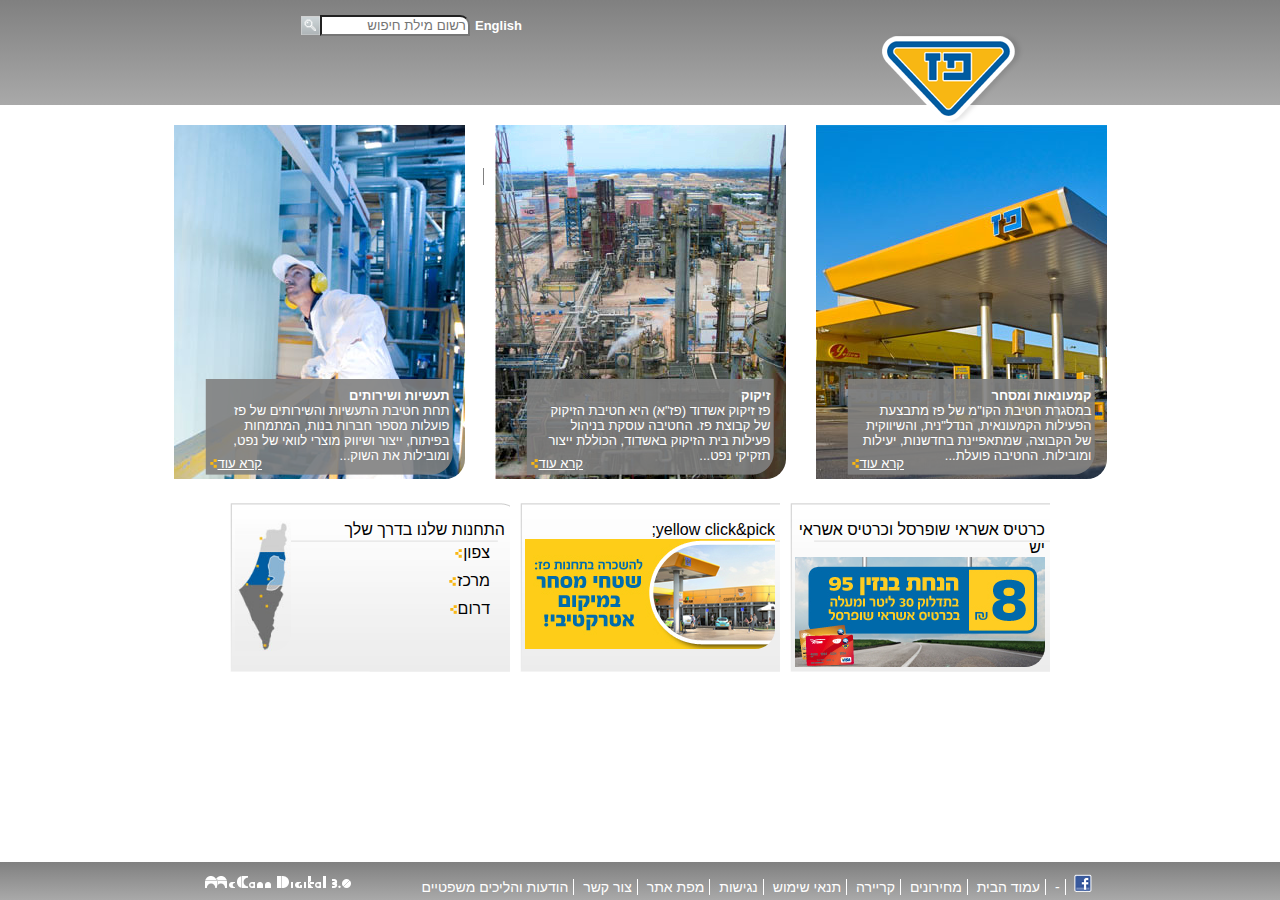
==== index.html @ 0b177f21 "first commit" ====
<!DOCTYPE html>
<html lang="en">
<head>
    <meta charset="UTF-8">
    <meta http-equiv="X-UA-Compatible" content="IE=edge">
    <meta name="viewport" content="width=device-width, initial-scale=1.0">
    <title>Document</title>
    <link rel="stylesheet" href="style.css">
    <script src="script.js"></script>
</head>

<body>
    <header>
            <img src="images/paz_logo.png">
            <div class="searchbar">
                <a href="#">English</a><input type="search" placeholder="רשום מילת חיפוש"><img src="images/search_button.png">
            </div>

            <nav>
                <ul>
                    <li>
                        <a href="index.html"><img src="images/menu_home_blue.png"></a>
                    </li>
                    <li class="dropdown">
                        <a href="#">אודות</a>
                        <div class="dropdown-content">
                            <ul>
                                <li>
                                    <a href="#">אודות</a>
                                </li>
                                <li>
                                    <a href="#">היסטוריה</a>
                                </li>
                                <li>
                                    <a href="#">חזון וערכים</a>
                                </li>
                                <li>
                                    <a href="#">מבנה הקבוצה</a>
                                </li>
                                <li>
                                    <a href="#">חברי דריקטוריון</a>
                                </li>
                                <li>
                                    <a href="#">הנהלת הקבוצה</a>
                                </li>
                                <li>
                                    <a href="#">פרסים והוקרה</a>
                                </li>
                            </ul>
                        </div>
                    </li>
                    <li class="dropdown">
                        <a href="#">חטיבות</a>
                        <div class="dropdown-content">
                            <ul>
                                <li>
                                    <a href="#">חטיבות</a>
                                </li>
                                <li>
                                    <a href="#">קמעונאות ומסחר</a>
                                </li>
                                <li>
                                    <a href="#">תעשיות ושירותים</a>
                                </li>
                                <li>
                                    <a href="#">זיקוק</a>
                                </li>
                            </ul>
                        </div>
                    </li>
                    <li class="dropdown">
                        <a href="#">אחריות תאגידית</a>
                        <div class="dropdown-content">
                            <ul>
                                <li>
                                    <a href="#">אחריות תאגידית</a>
                                </li>
                                <li>
                                    <a href="#">הקוד האתי</a>
                                </li>
                                <li>
                                    <a href="#">מעורבות חברתית</a>
                                </li>
                                <li>
                                    <a href="#">נגישות</a>
                                </li>
                                <li>
                                    <a href="#">איכות הסביבה ובטיחות</a>
                                </li>
                                <li>
                                    <a href="#">דירוג מעלה</a>
                                </li>
                            </ul>
                        </div>
                    </li>
                    <li class="dropdown">
                        <a href="#">קשרי משקיעים</a>
                        <div class="dropdown-content">
                            <ul>
                                <li>
                                    <a href="#">פרופיל חברה</a>
                                </li>
                                <li>
                                    <a href="#">דו"חות כספיים</a>
                                </li>
                                <li>
                                    <a href="#">כלים למשקיע</a>
                                </li>
                                <li>
                                    <a href="#">נתוני מניה</a>
                                </li>
                                <li>
                                    <a href="#">אסיפות כלליות</a>
                                </li>
                            </ul>
                        </div>
                    </li>
                    <li class="dropdown">
                        <a href="#">התחנות שלנו</a>
                        <div class="dropdown-content">
                            <ul>
                                <li>
                                    <a href="#">התחנות שלנו</a>
                                </li>
                                <li>
                                    <a href="#">רשימת תחנות</a>
                                </li>
                                <li>
                                    <a href="#">מועדונים</a>
                                </li>
                            </ul>
                        </div>
                    </li>
                    <li class="dropdown">
                        <a href="#">קריירה</a>
                        <div class="dropdown-content">
                            <ul>
                                <li>
                                    <a href="#">לעבוד בפז</a>
                                </li>
                                <li>
                                    <a href="#">ניהול תחנת פז</a>
                                </li>
                                <li>
                                    <a href="#">קריירה</a>
                                </li>
                            </ul>
                        </div>
                    </li>
                    <li class="dropdown">
                        <a href="#">חדשות ומדיה</a>
                        <div class="dropdown-content">
                            <ul>
                                <li>
                                    <a href="#">פרסומות</a>
                                </li>
                                <li>
                                    <a href="#">הודעות לעיתונות</a>
                                </li>
                            </ul>
                        </div>
                    </li>
                </ul>
            </nav>
    </header>
    
    <main>
            <div class="row">
                <div class="col">
                    <img src="images/1908364606615453350.JPG">
                    <div>
                        <b>קמעונאות ומסחר</b><br>
                        במסגרת חטיבת הקו"מ של פז מתבצעת הפעילות הקמעונאית, הנדל"נית, והשיווקית של הקבוצה, שמתאפיינת בחדשנות, יעילות ומובילות. החטיבה פועלת...<br>
                        <span id="read-more"><a href="#">קרא עוד</a><img src="images/read_more_yellow.png"></span>
                    </div>
                </div>

                <div class="col">
                    <img src="images/Picture-046410251500.jpg">
                    <div>
                        <b>זיקוק</b><br>
                        פז זיקוק אשדוד (פז"א) היא חטיבת הזיקוק של קבוצת פז. החטיבה עוסקת בניהול פעילות בית הזיקוק באשדוד, הכוללת ייצור תזקיקי נפט...<br>
                        <span id="read-more"><a href="#">קרא עוד</a><img src="images/read_more_yellow.png"></span>
                    </div>
                </div>

                <div class="col">
                    <img src="images/פזקר_-291_354410564000.jpg">
                    <div>
                        <b>תעשיות ושירותים</b><br>
                        תחת חטיבת התעשיות והשירותים של פז פועלות מספר חברות בנות, המתמחות בפיתוח, ייצור ושיווק מוצרי לוואי של נפט, ומובילות את השוק...<br>
                        <span id="read-more"><a href="#">קרא עוד</a><img src="images/read_more_yellow.png"></span>
                    </div>
                </div>
            </div>

            <div class="row">
                <div id="promo-tab" class="col">
                    כרטיס אשראי שופרסל וכרטיס אשראי יש<br>
                    <img id="changingPic" src="images/paz_250x110059890678.jpg">
                </div>

                <div id="promo-tab" class="col">
                    yellow click&pick;<br>
                    <img src="images/paz_250x110103131473.jpg">
                </div>

                <div id="promo-tab" class="col">
                    <img id="map" src="images/Untitled-3058756287.jpg">
                    התחנות שלנו בדרך שלך<br>
                    <a href="#">צפון<img src="images/read_more_yellow.png"></a>
                    <a href="#">מרכז<img src="images/read_more_yellow.png"></a>
                    <a href="#">דרום<img src="images/read_more_yellow.png"></a>
                </div>
            </div>
    </main>

    <footer>
            <ul>
                <li>
                    <a href="#"><img src="images/fb_icon.png"></a>
                </li>
                <li>
                    <a href="#">-</a>
                </li>
                <li>
                    <a href="#">עמוד הבית</a>
                </li>
                <li>
                    <a href="#">מחירונים</a>
                </li>
                <li>
                    <a href="#">קריירה</a>
                </li>
                <li>
                    <a href="#">תנאי שימוש</a>
                </li>
                <li>
                    <a href="#">נגישות</a>
                </li>
                <li>
                    <a href="#">מפת אתר</a>
                </li>
                <li>
                    <a href="contact.html">צור קשר</a>
                </li>
                <li>
                    <a href="#">הודעות והליכים משפטיים</a>
                </li>
                <li>
                    <a href="#"><img src="images/white_logo.png"></a>
                </li>
            </ul>
    </footer>
</body>
</html>
---- style.css ----
* {
    box-sizing: border-box;
}

body {
    font-family: Arial, Helvetica, sans-serif;
    direction: rtl;
    text-align: right;
    margin: 0;
}

/* .container {
    margin: 0 300px;
}

.searchbar {
    text-align: left;
    padding: 30px 0;
    margin: 0 auto;
}

header {
    background-image: linear-gradient(gray, 90%, darkgray);
}

header > div.container > nav > ul {
    list-style-type: none;
    margin: 0;
    padding: 0 120px;
}

header > div.container > nav > ul > li {
    display: inline-block;
    padding: 10px 20px;
}

header > div.container > img {
    float: right;
    position: relative;
    top: 25px;
}

.dropdown {
    position: relative;
}

.dropdown-content {
    display: none;
    position: absolute;
    top: 100%;
    right: 10%;
    width: 150px;
    z-index: 2;
}

.dropdown > div > ul {
    list-style-type: none;
    margin: 0;
    padding: 0;
    background-color: gray;
}

.dropdown > div > ul > li > a {
    text-decoration: none;
    color: white;
}

.dropdown:hover .dropdown-content {
    display: inline-block;
}

.dropdown-content > ul > li {
    padding: 5px 0;
    border-bottom: 1px solid lightgray;
} */



.row {
    display: flex;
    justify-content: center;
    margin: 20px 250px;
}

body >.row:nth-child(2) {
    width: 170px;
}

.row > .col {
    position: relative;
    padding: 0 5px;
    margin: 0 10px;
    z-index: 1;
}

.row > .col > div {
    width: 250px;
    position: absolute;
    top: 70%;
}

.row > .col > img {
    border-radius: 0 0 20px 0;
}

.row > .col > div {
    background-image: url("images/hp_tab_text_bg.png");
    background-repeat:no-repeat;
    color: white;
    font-size: 13px;
    position: absolute;
    bottom: 0;
    margin: 2px 10px;
    padding: 10px 5px;
}

.row > .col > div > span > a {
    color: white;
}

#promo-tab {
    background-image: url("images/cube_bg.png");
    background-repeat: no-repeat;
    padding: 18px 5px;
    margin: 0 5px;
}

#promo-tab > li > img {
    display: block;
}

#promo-tab::after {
    content: "";
    clear: both;
    display: table;
}

#promo-tab > a {
    text-decoration: none;
    color: black;
    display: block;
    width: 270px;
    padding: 5px 15px;
}

#promo-tab > img {
    float: left;
}

#promo-tab {
    width: 300px;
}

#map {
    height: 130px;
}

#read-more {
    position: absolute;
    bottom: 10px;
    left: 5px;
}

.row > .col > div > p {
    text-align-last: left;
}

header {
    position: relative;
    height: 105px;
}

header > img {
    position: relative;
    top: 30%;
    right: 20%;
}

header > div {
    text-align: left;
    color: white;
    position: absolute;
    top: 15px;
    left: 25%;
}

header > div > img {
    position: absolute;
    top: 1px;
}

header > div > a {
    text-decoration: none;
    color: white;
    padding: 5px;
    font-size: 13px;
    font-weight: bold;
}

header > div > input {
    border-radius: 0 10px 0 0;
    width: 150px;
}

header > div > a:hover, footer > ul > li > a:hover, .row > .col > div > a:hover, #promo-tab > a:hover, .col > div > span > a:hover, .dropdown > div > ul > li > a:hover {
    color: #005CA0;
}

header > nav > ul {
    list-style: none;
    margin: 0;
    padding: 70px 28%;
    width: 100%;
}

header > nav >  ul > li {
    display: inline;
    padding: 0 10px;
    border-left: 1px solid gray;
}

header > nav > ul > li:nth-child(1), header > nav > ul > li:nth-child(9) {
    border-left: none;
}

header > nav > ul > li > a, footer > ul > li > a, .row > .col > div > a {
    text-decoration: none;
    color: white;
}

header > nav > ul > li > a:hover {
    color: #005CA0;
}

footer {
    text-align: center;
    height: 38px;
    width: 100%;
    position: fixed;
    bottom: 0;
    z-index: 3;
}

header, footer {
    background-image: linear-gradient(to top, darkgray, gray);
}

footer > ul {
    list-style: none;
    margin: 0;
    padding-top: 10px;
}

footer > ul > li {
    display: inline;
    padding: 0 5px;
    font-size: 14px;
    border-left: 1px solid white;
}

footer > ul > li:nth-child(10), footer > ul > li:nth-child(11) {
    border-left: none;
    padding-left: 60px;
}

footer > ul > li > a {
    text-decoration: none;
}

.dropdown {
    position: relative;
}

.dropdown > div > ul {
    list-style-type: none;
    margin: 0;
    padding: 0;
    background-color: gray;
}

.dropdown > div > ul > li > a {
    text-decoration: none;
    color: white;
}

.dropdown-content {
    display: none;
    position: absolute;
    top: 100%;
    right: 10%;
    width: 150px;
    z-index: 2;
}

.dropdown:hover .dropdown-content {
    display: inline-block;
}

.dropdown-content > ul > li {
    padding: 5px 0;
    border-bottom: 1px solid lightgray;
}

#container {
    display: flex;
}

#container > .col:nth-of-type(1) {
    flex-basis: 30%;
    text-align: left;
}

#container > .col:nth-of-type(1) > p {
    background-color: lightgray;
    height: 50px;
    margin-right: 440px;
}

#container > .col:nth-of-type(2) {
    margin-top: 30px;
    font-size: 14px;
    margin-right: 30px;
    flex-basis: 25%;
    color: #72716d;
}

#form-container {
    border: 1px solid black;
    border-radius: 0 20px 0 0;
    padding: 5px 5px;
    width: 400px;
    background-color: lightgray;
}

#form-container > button {
    margin-right: 250px;
    background-color: #00A0E8;
    color: white;
}

#form-container > h4, #details > h4 {
    color: #004DA1;
}

#details {
    background-image: url("images/cube_bg.png");
    background-repeat: no-repeat;
    width: 300px;
    font-size: 13px;
    padding: 2px 15px;
    padding-bottom: 40px;
    margin-bottom: 40px;
}

#container > .col:nth-of-type(3) {
    margin: 100px 20px;
}

#form-container > label {
    display: inline-block;
    width: 80px;
}

div.col > p > a {
    text-decoration: none;
    color: black;
    display: inline-block;
    padding: 10px 0;
    font-size: 14px;
}

#form-container > label, #form-container > input {
    margin: 5px 0;
}
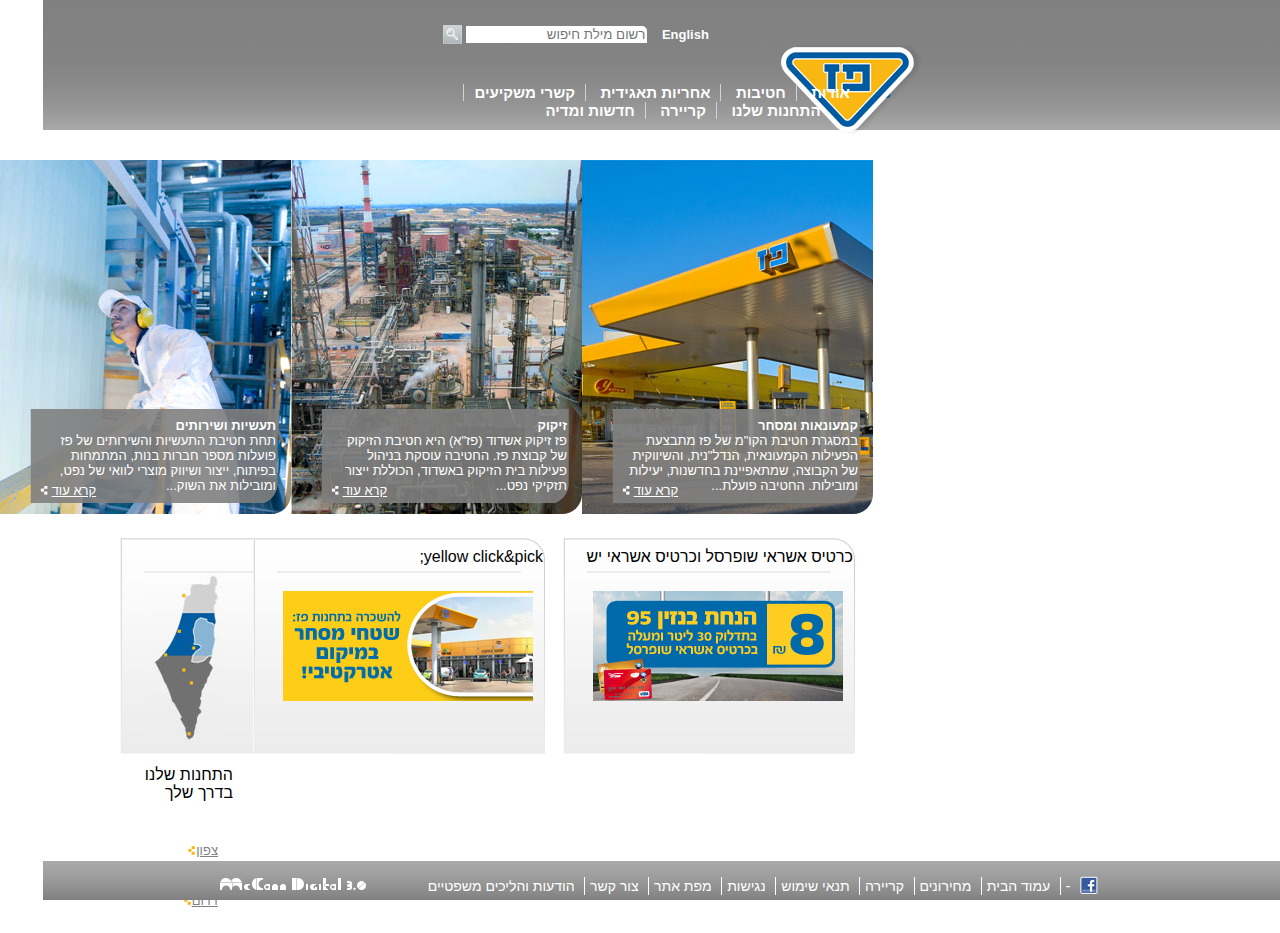
==== commit 465158f9: "Fix index and contact pages design" ====
--- a/index.html
+++ b/index.html
@@ -4,253 +4,260 @@
     <meta charset="UTF-8">
     <meta http-equiv="X-UA-Compatible" content="IE=edge">
     <meta name="viewport" content="width=device-width, initial-scale=1.0">
-    <title>Document</title>
+    <title>פז - עמוד הבית</title>
     <link rel="stylesheet" href="style.css">
     <script src="script.js"></script>
 </head>
 
 <body>
     <header>
+        <div class="searchbar">
+            <a href="#">English</a>
+            <input type="search" placeholder="רשום מילת חיפוש">
+            <img src="images/search_button.png">
+        </div>
+
+        <nav>
             <img src="images/paz_logo.png">
-            <div class="searchbar">
-                <a href="#">English</a><input type="search" placeholder="רשום מילת חיפוש"><img src="images/search_button.png">
-            </div>
-
-            <nav>
-                <ul>
-                    <li>
-                        <a href="index.html"><img src="images/menu_home_blue.png"></a>
-                    </li>
-                    <li class="dropdown">
-                        <a href="#">אודות</a>
-                        <div class="dropdown-content">
-                            <ul>
-                                <li>
-                                    <a href="#">אודות</a>
-                                </li>
-                                <li>
-                                    <a href="#">היסטוריה</a>
-                                </li>
-                                <li>
-                                    <a href="#">חזון וערכים</a>
-                                </li>
-                                <li>
-                                    <a href="#">מבנה הקבוצה</a>
-                                </li>
-                                <li>
-                                    <a href="#">חברי דריקטוריון</a>
-                                </li>
-                                <li>
-                                    <a href="#">הנהלת הקבוצה</a>
-                                </li>
-                                <li>
-                                    <a href="#">פרסים והוקרה</a>
-                                </li>
-                            </ul>
-                        </div>
-                    </li>
-                    <li class="dropdown">
-                        <a href="#">חטיבות</a>
-                        <div class="dropdown-content">
-                            <ul>
-                                <li>
-                                    <a href="#">חטיבות</a>
-                                </li>
-                                <li>
-                                    <a href="#">קמעונאות ומסחר</a>
-                                </li>
-                                <li>
-                                    <a href="#">תעשיות ושירותים</a>
-                                </li>
-                                <li>
-                                    <a href="#">זיקוק</a>
-                                </li>
-                            </ul>
-                        </div>
-                    </li>
-                    <li class="dropdown">
-                        <a href="#">אחריות תאגידית</a>
-                        <div class="dropdown-content">
-                            <ul>
-                                <li>
-                                    <a href="#">אחריות תאגידית</a>
-                                </li>
-                                <li>
-                                    <a href="#">הקוד האתי</a>
-                                </li>
-                                <li>
-                                    <a href="#">מעורבות חברתית</a>
-                                </li>
-                                <li>
-                                    <a href="#">נגישות</a>
-                                </li>
-                                <li>
-                                    <a href="#">איכות הסביבה ובטיחות</a>
-                                </li>
-                                <li>
-                                    <a href="#">דירוג מעלה</a>
-                                </li>
-                            </ul>
-                        </div>
-                    </li>
-                    <li class="dropdown">
-                        <a href="#">קשרי משקיעים</a>
-                        <div class="dropdown-content">
-                            <ul>
-                                <li>
-                                    <a href="#">פרופיל חברה</a>
-                                </li>
-                                <li>
-                                    <a href="#">דו"חות כספיים</a>
-                                </li>
-                                <li>
-                                    <a href="#">כלים למשקיע</a>
-                                </li>
-                                <li>
-                                    <a href="#">נתוני מניה</a>
-                                </li>
-                                <li>
-                                    <a href="#">אסיפות כלליות</a>
-                                </li>
-                            </ul>
-                        </div>
-                    </li>
-                    <li class="dropdown">
-                        <a href="#">התחנות שלנו</a>
-                        <div class="dropdown-content">
-                            <ul>
-                                <li>
-                                    <a href="#">התחנות שלנו</a>
-                                </li>
-                                <li>
-                                    <a href="#">רשימת תחנות</a>
-                                </li>
-                                <li>
-                                    <a href="#">מועדונים</a>
-                                </li>
-                            </ul>
-                        </div>
-                    </li>
-                    <li class="dropdown">
-                        <a href="#">קריירה</a>
-                        <div class="dropdown-content">
-                            <ul>
-                                <li>
-                                    <a href="#">לעבוד בפז</a>
-                                </li>
-                                <li>
-                                    <a href="#">ניהול תחנת פז</a>
-                                </li>
-                                <li>
-                                    <a href="#">קריירה</a>
-                                </li>
-                            </ul>
-                        </div>
-                    </li>
-                    <li class="dropdown">
-                        <a href="#">חדשות ומדיה</a>
-                        <div class="dropdown-content">
-                            <ul>
-                                <li>
-                                    <a href="#">פרסומות</a>
-                                </li>
-                                <li>
-                                    <a href="#">הודעות לעיתונות</a>
-                                </li>
-                            </ul>
-                        </div>
-                    </li>
-                </ul>
-            </nav>
+            <ul>
+                <li>
+                    <a href="index.html"><img src="images/menu_home_blue.png"></a>
+                </li>
+                <li class="dropdown">
+                    <a href="#">אודות</a>
+                    <div class="dropdown-content">
+                        <ul>
+                            <li>
+                                <a href="#">אודות</a>
+                            </li>
+                            <li>
+                                <a href="#">היסטוריה</a>
+                            </li>
+                            <li>
+                                <a href="#">חזון וערכים</a>
+                            </li>
+                            <li>
+                                <a href="#">מבנה הקבוצה</a>
+                            </li>
+                            <li>
+                                <a href="#">חברי דריקטוריון</a>
+                            </li>
+                            <li>
+                                <a href="#">הנהלת הקבוצה</a>
+                            </li>
+                            <li>
+                                <a href="#">פרסים והוקרה</a>
+                            </li>
+                        </ul>
+                    </div>
+                </li>
+                <li class="dropdown">
+                    <a href="#">חטיבות</a>
+                    <div class="dropdown-content">
+                        <ul>
+                            <li>
+                                <a href="#">חטיבות</a>
+                            </li>
+                            <li>
+                                <a href="#">קמעונאות ומסחר</a>
+                            </li>
+                            <li>
+                                <a href="#">תעשיות ושירותים</a>
+                            </li>
+                            <li>
+                                <a href="#">זיקוק</a>
+                            </li>
+                        </ul>
+                    </div>
+                </li>
+                <li class="dropdown">
+                    <a href="#">אחריות תאגידית</a>
+                    <div class="dropdown-content">
+                        <ul>
+                            <li>
+                                <a href="#">אחריות תאגידית</a>
+                            </li>
+                            <li>
+                                <a href="#">הקוד האתי</a>
+                            </li>
+                            <li>
+                                <a href="#">מעורבות חברתית</a>
+                            </li>
+                            <li>
+                                <a href="#">נגישות</a>
+                            </li>
+                            <li>
+                                <a href="#">איכות הסביבה ובטיחות</a>
+                            </li>
+                            <li>
+                                <a href="#">דירוג מעלה</a>
+                            </li>
+                        </ul>
+                    </div>
+                </li>
+                <li class="dropdown">
+                    <a href="#">קשרי משקיעים</a>
+                    <div class="dropdown-content">
+                        <ul>
+                            <li>
+                                <a href="#">פרופיל חברה</a>
+                            </li>
+                            <li>
+                                <a href="#">דו"חות כספיים</a>
+                            </li>
+                            <li>
+                                <a href="#">כלים למשקיע</a>
+                            </li>
+                            <li>
+                                <a href="#">נתוני מניה</a>
+                            </li>
+                            <li>
+                                <a href="#">אסיפות כלליות</a>
+                            </li>
+                        </ul>
+                    </div>
+                </li>
+                <li class="dropdown">
+                    <a href="#">התחנות שלנו</a>
+                    <div class="dropdown-content">
+                        <ul>
+                            <li>
+                                <a href="#">התחנות שלנו</a>
+                            </li>
+                            <li>
+                                <a href="#">רשימת תחנות</a>
+                            </li>
+                            <li>
+                                <a href="#">מועדונים</a>
+                            </li>
+                        </ul>
+                    </div>
+                </li>
+                <li class="dropdown">
+                    <a href="#">קריירה</a>
+                    <div class="dropdown-content">
+                        <ul>
+                            <li>
+                                <a href="#">לעבוד בפז</a>
+                            </li>
+                            <li>
+                                <a href="#">ניהול תחנת פז</a>
+                            </li>
+                            <li>
+                                <a href="#">קריירה</a>
+                            </li>
+                        </ul>
+                    </div>
+                </li>
+                <li class="dropdown">
+                    <a href="#">חדשות ומדיה</a>
+                    <div class="dropdown-content">
+                        <ul>
+                            <li>
+                                <a href="#">פרסומות</a>
+                            </li>
+                            <li>
+                                <a href="#">הודעות לעיתונות</a>
+                            </li>
+                        </ul>
+                    </div>
+                </li>
+            </ul>
+        </nav>
     </header>
     
     <main>
-            <div class="row">
-                <div class="col">
-                    <img src="images/1908364606615453350.JPG">
-                    <div>
-                        <b>קמעונאות ומסחר</b><br>
-                        במסגרת חטיבת הקו"מ של פז מתבצעת הפעילות הקמעונאית, הנדל"נית, והשיווקית של הקבוצה, שמתאפיינת בחדשנות, יעילות ומובילות. החטיבה פועלת...<br>
-                        <span id="read-more"><a href="#">קרא עוד</a><img src="images/read_more_yellow.png"></span>
-                    </div>
+        <div class="row">
+            <div class="col">
+                <img src="images/1908364606615453350.jpg">
+                <div>
+                    <b>קמעונאות ומסחר</b><br>
+                    במסגרת חטיבת הקו"מ של פז מתבצעת הפעילות הקמעונאית, הנדל"נית, והשיווקית של הקבוצה, שמתאפיינת בחדשנות, יעילות ומובילות. החטיבה פועלת...
+                    <span id="read-more">
+                        <a href="#">קרא עוד</a>
+                        <img src="images/read_more_white.png">
+                    </span>
                 </div>
-
-                <div class="col">
-                    <img src="images/Picture-046410251500.jpg">
-                    <div>
-                        <b>זיקוק</b><br>
-                        פז זיקוק אשדוד (פז"א) היא חטיבת הזיקוק של קבוצת פז. החטיבה עוסקת בניהול פעילות בית הזיקוק באשדוד, הכוללת ייצור תזקיקי נפט...<br>
-                        <span id="read-more"><a href="#">קרא עוד</a><img src="images/read_more_yellow.png"></span>
-                    </div>
+            </div>
+
+            <div class="col">
+                <img src="images/Picture-046410251500.jpg">
+                <div>
+                    <b>זיקוק</b><br>
+                    פז זיקוק אשדוד (פז"א) היא חטיבת הזיקוק של קבוצת פז. החטיבה עוסקת בניהול פעילות בית הזיקוק באשדוד, הכוללת ייצור תזקיקי נפט...
+                    <span id="read-more">
+                        <a href="#">קרא עוד</a>
+                        <img src="images/read_more_white.png">
+                    </span>
                 </div>
-
-                <div class="col">
-                    <img src="images/פזקר_-291_354410564000.jpg">
-                    <div>
-                        <b>תעשיות ושירותים</b><br>
-                        תחת חטיבת התעשיות והשירותים של פז פועלות מספר חברות בנות, המתמחות בפיתוח, ייצור ושיווק מוצרי לוואי של נפט, ומובילות את השוק...<br>
-                        <span id="read-more"><a href="#">קרא עוד</a><img src="images/read_more_yellow.png"></span>
-                    </div>
+            </div>
+
+            <div class="col">
+                <img src="images/פזקר_-291_354410564000.jpg">
+                <div>
+                    <b>תעשיות ושירותים</b><br>
+                    תחת חטיבת התעשיות והשירותים של פז פועלות מספר חברות בנות, המתמחות בפיתוח, ייצור ושיווק מוצרי לוואי של נפט, ומובילות את השוק...
+                    <span id="read-more">
+                        <a href="#">קרא עוד</a>
+                        <img src="images/read_more_white.png">
+                    </span>
                 </div>
             </div>
-
-            <div class="row">
-                <div id="promo-tab" class="col">
-                    כרטיס אשראי שופרסל וכרטיס אשראי יש<br>
-                    <img id="changingPic" src="images/paz_250x110059890678.jpg">
-                </div>
-
-                <div id="promo-tab" class="col">
-                    yellow click&pick;<br>
-                    <img src="images/paz_250x110103131473.jpg">
-                </div>
-
-                <div id="promo-tab" class="col">
-                    <img id="map" src="images/Untitled-3058756287.jpg">
-                    התחנות שלנו בדרך שלך<br>
-                    <a href="#">צפון<img src="images/read_more_yellow.png"></a>
-                    <a href="#">מרכז<img src="images/read_more_yellow.png"></a>
-                    <a href="#">דרום<img src="images/read_more_yellow.png"></a>
-                </div>
-            </div>
+        </div>
+
+        <div class="row">
+            <div class="col">
+                כרטיס אשראי שופרסל וכרטיס אשראי יש<br>
+                <img id="changingPic" src="images/paz_250x110059890678.jpg">
+            </div>
+
+            <div class="col">
+                yellow click&pick;<br>
+                <img src="images/paz_250x110103131473.jpg">
+            </div>
+
+            <div class="col clear-fix">
+                <img src="images/Untitled-3058756287.jpg">
+                התחנות שלנו בדרך שלך<br><br><br>
+                <a href="#">צפון<img src="images/read_more_yellow.png"></a>
+                <a href="#">מרכז<img src="images/read_more_yellow.png"></a>
+                <a href="#">דרום<img src="images/read_more_yellow.png"></a>
+            </div>
+        </div>
     </main>
 
     <footer>
-            <ul>
-                <li>
-                    <a href="#"><img src="images/fb_icon.png"></a>
-                </li>
-                <li>
-                    <a href="#">-</a>
-                </li>
-                <li>
-                    <a href="#">עמוד הבית</a>
-                </li>
-                <li>
-                    <a href="#">מחירונים</a>
-                </li>
-                <li>
-                    <a href="#">קריירה</a>
-                </li>
-                <li>
-                    <a href="#">תנאי שימוש</a>
-                </li>
-                <li>
-                    <a href="#">נגישות</a>
-                </li>
-                <li>
-                    <a href="#">מפת אתר</a>
-                </li>
-                <li>
-                    <a href="contact.html">צור קשר</a>
-                </li>
-                <li>
-                    <a href="#">הודעות והליכים משפטיים</a>
-                </li>
-                <li>
-                    <a href="#"><img src="images/white_logo.png"></a>
-                </li>
-            </ul>
+        <a href="#"><img src="images/fb_icon.png"></a>
+        <ul>
+            <li>
+                <a href="#">-</a>
+            </li>
+            <li>
+                <a href="#">עמוד הבית</a>
+            </li>
+            <li>
+                <a href="#">מחירונים</a>
+            </li>
+            <li>
+                <a href="#">קריירה</a>
+            </li>
+            <li>
+                <a href="#">תנאי שימוש</a>
+            </li>
+            <li>
+                <a href="#">נגישות</a>
+            </li>
+            <li>
+                <a href="#">מפת אתר</a>
+            </li>
+            <li>
+                <a href="contact.html">צור קשר</a>
+            </li>
+            <li>
+                <a href="#">הודעות והליכים משפטיים</a>
+            </li>
+        </ul>
+        <a href="#"><img src="images/white_logo.png"></a>
     </footer>
 </body>
 </html>--- a/style.css
+++ b/style.css
@@ -10,35 +10,75 @@
     margin: 0;
 }
 
-/* .container {
-    margin: 0 300px;
-}
-
 .searchbar {
     text-align: left;
-    padding: 30px 0;
-    margin: 0 auto;
+    padding-top: 20px;
+}
+
+.searchbar > a {
+    color: white;
+    font-size: 13px;
+    text-decoration: none;
+    font-weight: bold;
+    padding-left: 10px;
+}
+
+.searchbar > input {
+    border-radius:  0 5px 0 0;
+    border: none;
+}
+
+.searchbar > img {
+    position: relative;
+    top: 5px;
 }
 
 header {
-    background-image: linear-gradient(gray, 90%, darkgray);
-}
-
-header > div.container > nav > ul {
+    background-image: linear-gradient(gray, 80%, darkgray);
+}
+
+header > div, header > nav {
+    padding: 0 400px;
+}
+
+header > nav > ul {
     list-style-type: none;
     margin: 0;
-    padding: 0 120px;
-}
-
-header > div.container > nav > ul > li {
-    display: inline-block;
-    padding: 10px 20px;
-}
-
-header > div.container > img {
-    float: right;
-    position: relative;
-    top: 25px;
+    padding: 0;
+    padding-top: 40px;
+    padding-bottom: 10px;
+    display: block;
+    text-align: center;
+}
+
+header > nav > ul > li {
+    display: inline;
+    padding: 0 10px;
+    border-left: 1px solid lightgray;
+}
+
+header > nav > ul > li:last-child {
+    border: none;
+}
+
+header > nav  ul > li > a {
+    text-decoration: none;
+    color: white;
+    font-weight: bold;
+    font-size: 15px;
+}
+
+header > nav > ul > li > a:hover, .searchbar > a:hover {
+    text-decoration: underline;
+    color: #005CA0;
+}
+
+nav {
+    position: relative;
+}
+
+header > nav > img {
+    position: absolute;
 }
 
 .dropdown {
@@ -68,308 +108,228 @@
 
 .dropdown:hover .dropdown-content {
     display: inline-block;
+    color: #005CA0;
 }
 
 .dropdown-content > ul > li {
     padding: 5px 0;
     border-bottom: 1px solid lightgray;
-} */
-
-
-
-.row {
+}
+
+.dropdown-content > ul > li:hover {
+    background-color: #EEEEEE;
+}
+
+.dropdown-content > ul > li:hover > a {
+    color: #005CA0;
+    text-decoration: underline;
+}
+
+main {
+    padding: 0 450px;
+}
+
+#contact-main {
     display: flex;
-    justify-content: center;
-    margin: 20px 250px;
-}
-
-body >.row:nth-child(2) {
-    width: 170px;
-}
-
-.row > .col {
-    position: relative;
-    padding: 0 5px;
-    margin: 0 10px;
-    z-index: 1;
-}
-
-.row > .col > div {
-    width: 250px;
-    position: absolute;
-    top: 70%;
-}
-
-.row > .col > img {
-    border-radius: 0 0 20px 0;
-}
-
-.row > .col > div {
-    background-image: url("images/hp_tab_text_bg.png");
-    background-repeat:no-repeat;
-    color: white;
-    font-size: 13px;
-    position: absolute;
-    bottom: 0;
-    margin: 2px 10px;
-    padding: 10px 5px;
-}
-
-.row > .col > div > span > a {
-    color: white;
-}
-
-#promo-tab {
+    padding-top: 20px;
+}
+
+#contact-main > .col:nth-child(1) > a {
+    background-image: linear-gradient(white, 40%, lightgray);
+    display: inline-block;
+    height: 25px;
+    width: 130px;
+    font-size: 13px;
+    text-decoration: none;
+    color: black;
+}
+
+#contact-main > .col:nth-child(1), #contact-main > .col:nth-child(2) {
+    padding-left: 20px;
+}
+
+#contact-main > .col:nth-child(3) {
+    padding-top: 65px;
+}
+
+#contact-main > .col > p {
+    font-size: 12px;
+}
+
+#contact-main > .col > form {
+    background-image: url("images/contact_form_bg.png");
+    background-repeat: no-repeat;
+    font-size: 13px;
+    width: 400px;
+    padding: 5px 30px;
+}
+
+#contact-main > .col > form > div {
+    padding: 0 50px;
+}
+
+#contact-main > .col > form > div > label {
+    display: inline-block;
+    width: 85px;
+    height: 22px;
+}
+
+#contact-main > .col > form > div > input {
+    width: 150px;
+}
+
+#contact-main > .col > form > div > button {
+    display: block;
+    margin-right: 210px;
+    background-image: linear-gradient(#00A0E8, 40%, #00589B);
+    color: white;
+    border-radius:  0 5px 0 0;
+    border: none;
+}
+
+#contact-main > .col > form > h3 {
+    color: #004AA7;
+}
+
+#details > h3 {
+    color: #004AA7;
+}
+
+#details {
     background-image: url("images/cube_bg.png");
     background-repeat: no-repeat;
-    padding: 18px 5px;
-    margin: 0 5px;
-}
-
-#promo-tab > li > img {
+    font-size: 13px;
+    padding: 5px 0;
+    width: 300px;
+    height: 180px;
+    margin-bottom: 20px;
+    padding-right: 30px;
+    text-align: right;
+}
+
+main > .row:nth-child(1) {
+    padding-top: 30px;
+}
+
+main > .row {
+    display: flex;
+    justify-content: space-between;
+    padding: 10px 0;
+}
+
+main > .row > .col {
+    position: relative;
+}
+
+main > .row:nth-child(1) > .col > img {
+    border-radius: 0 0 20px 0;
+}
+
+main > .row:nth-child(1) > .col > div {
+    background-image: url("images/hp_tab_text_bg.png");
+    background-repeat: no-repeat;
+    position: absolute;
+    bottom: 15px;
+    left: 30px;
+    font-size: 13px;
+    color: white;
+    padding: 10px 15px;
+}
+
+#read-more {
+    position: absolute;
+    bottom: 5px;
+    left: 10px;
+    text-decoration: none;
+    color: white;
+}
+
+#read-more > a {
+    color: white;
+}
+
+#read-more > a:hover {
+    text-decoration: underline;
+    color: #005CA0;
+}
+
+main > .row:nth-child(2) > .col {
+    background-image: url("images/small_cube_bg.png");
+    background-repeat: no-repeat;
+    width: 310px;
+    padding-right: 20px;
+    padding: 10px 20px;
+}
+
+main > .row:nth-child(2) > .col > img {
+    padding: 25px 10px;
+}
+
+main > .row:nth-child(2) > .col:nth-child(3) > a {
     display: block;
-}
-
-#promo-tab::after {
+    font-size: 13px;
+    color: gray;
+    padding: 5px 15px;
+}
+
+main > .row:nth-child(2) > .col:nth-child(3) > a:hover {
+    text-decoration: none;
+    color: #005CA0;
+}
+
+main > .row:nth-child(2) > .col:nth-child(3) > img {
+    float: left;
+}
+
+.clear-fix::after {
     content: "";
     clear: both;
     display: table;
 }
 
-#promo-tab > a {
-    text-decoration: none;
-    color: black;
-    display: block;
-    width: 270px;
-    padding: 5px 15px;
-}
-
-#promo-tab > img {
-    float: left;
-}
-
-#promo-tab {
-    width: 300px;
-}
-
-#map {
-    height: 130px;
-}
-
-#read-more {
-    position: absolute;
-    bottom: 10px;
-    left: 5px;
-}
-
-.row > .col > div > p {
-    text-align-last: left;
-}
-
-header {
-    position: relative;
-    height: 105px;
-}
-
-header > img {
-    position: relative;
-    top: 30%;
-    right: 20%;
-}
-
-header > div {
-    text-align: left;
-    color: white;
-    position: absolute;
-    top: 15px;
-    left: 25%;
-}
-
-header > div > img {
-    position: absolute;
-    top: 1px;
-}
-
-header > div > a {
-    text-decoration: none;
-    color: white;
-    padding: 5px;
-    font-size: 13px;
-    font-weight: bold;
-}
-
-header > div > input {
-    border-radius: 0 10px 0 0;
-    width: 150px;
-}
-
-header > div > a:hover, footer > ul > li > a:hover, .row > .col > div > a:hover, #promo-tab > a:hover, .col > div > span > a:hover, .dropdown > div > ul > li > a:hover {
-    color: #005CA0;
-}
-
-header > nav > ul {
-    list-style: none;
+footer {
+    position:fixed;
+    bottom: 0;
+    width: 100%;
+    text-align: center;
+    background-image: linear-gradient(darkgray, 60%, gray);
+    padding-top: 10px;
+    padding-bottom: 5px;
+}
+
+footer > a {
+    padding-right: 50px;
+}
+
+footer > a > img {
+    position: relative;
+    top: 3px;
+}
+
+footer > ul {
+    list-style-type: none;
+    padding: 0;
     margin: 0;
-    padding: 70px 28%;
-    width: 100%;
-}
-
-header > nav >  ul > li {
-    display: inline;
-    padding: 0 10px;
-    border-left: 1px solid gray;
-}
-
-header > nav > ul > li:nth-child(1), header > nav > ul > li:nth-child(9) {
+    display:inline-block;
+}
+
+footer > ul > li {
+    display: inline-block;
+    border-left: 1px solid white;
+}
+
+footer > ul > li:last-child {
     border-left: none;
 }
 
-header > nav > ul > li > a, footer > ul > li > a, .row > .col > div > a {
-    text-decoration: none;
-    color: white;
-}
-
-header > nav > ul > li > a:hover {
-    color: #005CA0;
-}
-
-footer {
-    text-align: center;
-    height: 38px;
-    width: 100%;
-    position: fixed;
-    bottom: 0;
-    z-index: 3;
-}
-
-header, footer {
-    background-image: linear-gradient(to top, darkgray, gray);
-}
-
-footer > ul {
-    list-style: none;
-    margin: 0;
-    padding-top: 10px;
-}
-
-footer > ul > li {
-    display: inline;
+footer > ul > li > a {
+    text-decoration: none;
+    color: white;
+    font-size: 14px;
     padding: 0 5px;
-    font-size: 14px;
-    border-left: 1px solid white;
-}
-
-footer > ul > li:nth-child(10), footer > ul > li:nth-child(11) {
-    border-left: none;
-    padding-left: 60px;
-}
-
-footer > ul > li > a {
-    text-decoration: none;
-}
-
-.dropdown {
-    position: relative;
-}
-
-.dropdown > div > ul {
-    list-style-type: none;
-    margin: 0;
-    padding: 0;
-    background-color: gray;
-}
-
-.dropdown > div > ul > li > a {
-    text-decoration: none;
-    color: white;
-}
-
-.dropdown-content {
-    display: none;
-    position: absolute;
-    top: 100%;
-    right: 10%;
-    width: 150px;
-    z-index: 2;
-}
-
-.dropdown:hover .dropdown-content {
-    display: inline-block;
-}
-
-.dropdown-content > ul > li {
-    padding: 5px 0;
-    border-bottom: 1px solid lightgray;
-}
-
-#container {
-    display: flex;
-}
-
-#container > .col:nth-of-type(1) {
-    flex-basis: 30%;
-    text-align: left;
-}
-
-#container > .col:nth-of-type(1) > p {
-    background-color: lightgray;
-    height: 50px;
-    margin-right: 440px;
-}
-
-#container > .col:nth-of-type(2) {
-    margin-top: 30px;
-    font-size: 14px;
-    margin-right: 30px;
-    flex-basis: 25%;
-    color: #72716d;
-}
-
-#form-container {
-    border: 1px solid black;
-    border-radius: 0 20px 0 0;
-    padding: 5px 5px;
-    width: 400px;
-    background-color: lightgray;
-}
-
-#form-container > button {
-    margin-right: 250px;
-    background-color: #00A0E8;
-    color: white;
-}
-
-#form-container > h4, #details > h4 {
-    color: #004DA1;
-}
-
-#details {
-    background-image: url("images/cube_bg.png");
-    background-repeat: no-repeat;
-    width: 300px;
-    font-size: 13px;
-    padding: 2px 15px;
-    padding-bottom: 40px;
-    margin-bottom: 40px;
-}
-
-#container > .col:nth-of-type(3) {
-    margin: 100px 20px;
-}
-
-#form-container > label {
-    display: inline-block;
-    width: 80px;
-}
-
-div.col > p > a {
-    text-decoration: none;
-    color: black;
-    display: inline-block;
-    padding: 10px 0;
-    font-size: 14px;
-}
-
-#form-container > label, #form-container > input {
-    margin: 5px 0;
-}+}
+
+footer > ul > li > a:hover {
+    text-decoration: underline;
+    color: #005CA0;
+}
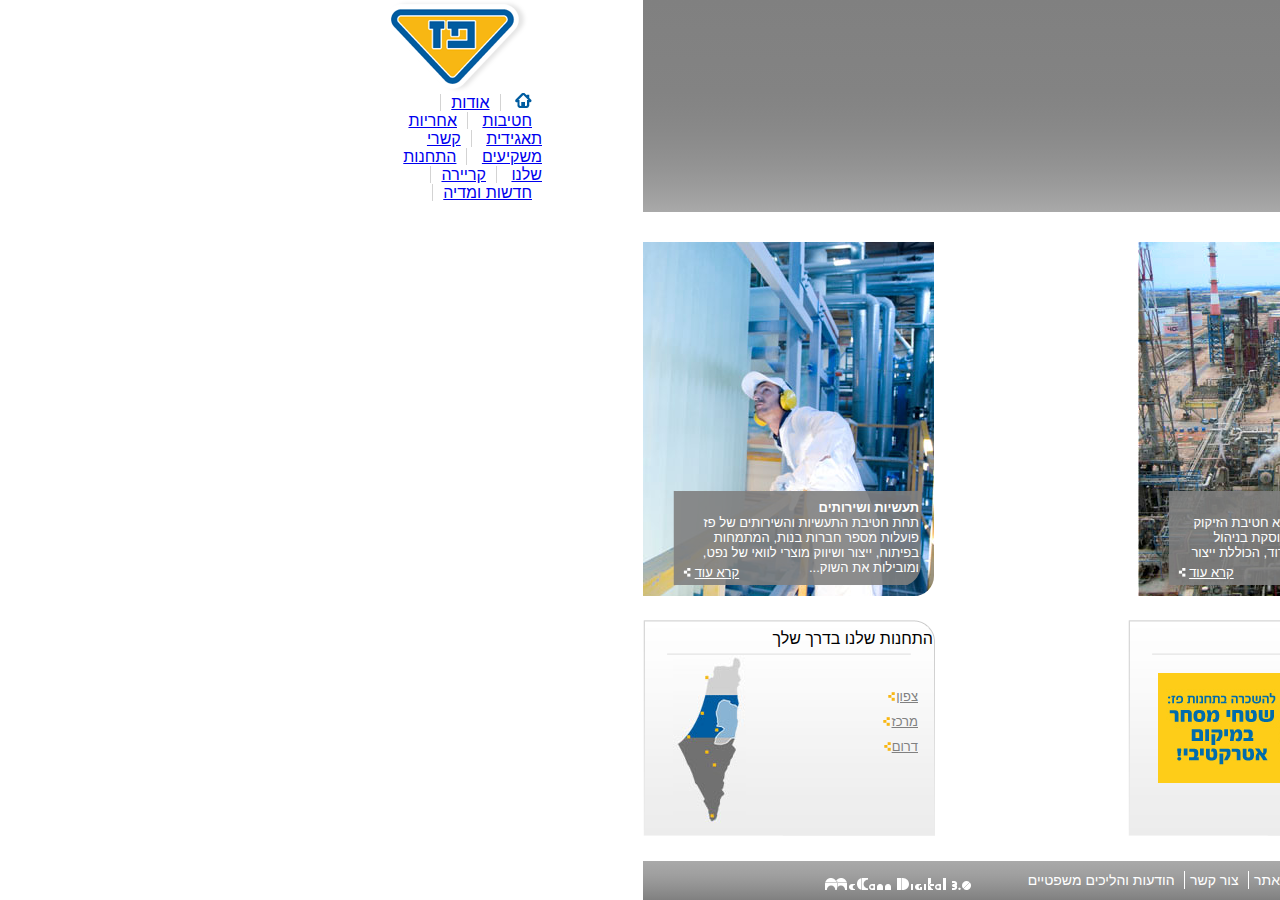
==== commit 78b21492: "Small changes" ====
--- a/index.html
+++ b/index.html
@@ -11,159 +11,161 @@
 
 <body>
     <header>
-        <div class="searchbar">
+        <div class="row searchbar">
             <a href="#">English</a>
             <input type="search" placeholder="רשום מילת חיפוש">
             <img src="images/search_button.png">
         </div>
 
-        <nav>
-            <img src="images/paz_logo.png">
-            <ul>
-                <li>
-                    <a href="index.html"><img src="images/menu_home_blue.png"></a>
-                </li>
-                <li class="dropdown">
-                    <a href="#">אודות</a>
-                    <div class="dropdown-content">
-                        <ul>
-                            <li>
-                                <a href="#">אודות</a>
-                            </li>
-                            <li>
-                                <a href="#">היסטוריה</a>
-                            </li>
-                            <li>
-                                <a href="#">חזון וערכים</a>
-                            </li>
-                            <li>
-                                <a href="#">מבנה הקבוצה</a>
-                            </li>
-                            <li>
-                                <a href="#">חברי דריקטוריון</a>
-                            </li>
-                            <li>
-                                <a href="#">הנהלת הקבוצה</a>
-                            </li>
-                            <li>
-                                <a href="#">פרסים והוקרה</a>
-                            </li>
-                        </ul>
-                    </div>
-                </li>
-                <li class="dropdown">
-                    <a href="#">חטיבות</a>
-                    <div class="dropdown-content">
-                        <ul>
-                            <li>
-                                <a href="#">חטיבות</a>
-                            </li>
-                            <li>
-                                <a href="#">קמעונאות ומסחר</a>
-                            </li>
-                            <li>
-                                <a href="#">תעשיות ושירותים</a>
-                            </li>
-                            <li>
-                                <a href="#">זיקוק</a>
-                            </li>
-                        </ul>
-                    </div>
-                </li>
-                <li class="dropdown">
-                    <a href="#">אחריות תאגידית</a>
-                    <div class="dropdown-content">
-                        <ul>
-                            <li>
-                                <a href="#">אחריות תאגידית</a>
-                            </li>
-                            <li>
-                                <a href="#">הקוד האתי</a>
-                            </li>
-                            <li>
-                                <a href="#">מעורבות חברתית</a>
-                            </li>
-                            <li>
-                                <a href="#">נגישות</a>
-                            </li>
-                            <li>
-                                <a href="#">איכות הסביבה ובטיחות</a>
-                            </li>
-                            <li>
-                                <a href="#">דירוג מעלה</a>
-                            </li>
-                        </ul>
-                    </div>
-                </li>
-                <li class="dropdown">
-                    <a href="#">קשרי משקיעים</a>
-                    <div class="dropdown-content">
-                        <ul>
-                            <li>
-                                <a href="#">פרופיל חברה</a>
-                            </li>
-                            <li>
-                                <a href="#">דו"חות כספיים</a>
-                            </li>
-                            <li>
-                                <a href="#">כלים למשקיע</a>
-                            </li>
-                            <li>
-                                <a href="#">נתוני מניה</a>
-                            </li>
-                            <li>
-                                <a href="#">אסיפות כלליות</a>
-                            </li>
-                        </ul>
-                    </div>
-                </li>
-                <li class="dropdown">
-                    <a href="#">התחנות שלנו</a>
-                    <div class="dropdown-content">
-                        <ul>
-                            <li>
-                                <a href="#">התחנות שלנו</a>
-                            </li>
-                            <li>
-                                <a href="#">רשימת תחנות</a>
-                            </li>
-                            <li>
-                                <a href="#">מועדונים</a>
-                            </li>
-                        </ul>
-                    </div>
-                </li>
-                <li class="dropdown">
-                    <a href="#">קריירה</a>
-                    <div class="dropdown-content">
-                        <ul>
-                            <li>
-                                <a href="#">לעבוד בפז</a>
-                            </li>
-                            <li>
-                                <a href="#">ניהול תחנת פז</a>
-                            </li>
-                            <li>
-                                <a href="#">קריירה</a>
-                            </li>
-                        </ul>
-                    </div>
-                </li>
-                <li class="dropdown">
-                    <a href="#">חדשות ומדיה</a>
-                    <div class="dropdown-content">
-                        <ul>
-                            <li>
-                                <a href="#">פרסומות</a>
-                            </li>
-                            <li>
-                                <a href="#">הודעות לעיתונות</a>
-                            </li>
-                        </ul>
-                    </div>
-                </li>
-            </ul>
-        </nav>
+        <div class="row">
+            <nav>
+                <img src="images/paz_logo.png">
+                <ul>
+                    <li>
+                        <a href="index.html"><img src="images/menu_home_blue.png"></a>
+                    </li>
+                    <li class="dropdown">
+                        <a href="#">אודות</a>
+                        <div class="dropdown-content">
+                            <ul>
+                                <li>
+                                    <a href="#">אודות</a>
+                                </li>
+                                <li>
+                                    <a href="#">היסטוריה</a>
+                                </li>
+                                <li>
+                                    <a href="#">חזון וערכים</a>
+                                </li>
+                                <li>
+                                    <a href="#">מבנה הקבוצה</a>
+                                </li>
+                                <li>
+                                    <a href="#">חברי דריקטוריון</a>
+                                </li>
+                                <li>
+                                    <a href="#">הנהלת הקבוצה</a>
+                                </li>
+                                <li>
+                                    <a href="#">פרסים והוקרה</a>
+                                </li>
+                            </ul>
+                        </div>
+                    </li>
+                    <li class="dropdown">
+                        <a href="#">חטיבות</a>
+                        <div class="dropdown-content">
+                            <ul>
+                                <li>
+                                    <a href="#">חטיבות</a>
+                                </li>
+                                <li>
+                                    <a href="#">קמעונאות ומסחר</a>
+                                </li>
+                                <li>
+                                    <a href="#">תעשיות ושירותים</a>
+                                </li>
+                                <li>
+                                    <a href="#">זיקוק</a>
+                                </li>
+                            </ul>
+                        </div>
+                    </li>
+                    <li class="dropdown">
+                        <a href="#">אחריות תאגידית</a>
+                        <div class="dropdown-content">
+                            <ul>
+                                <li>
+                                    <a href="#">אחריות תאגידית</a>
+                                </li>
+                                <li>
+                                    <a href="#">הקוד האתי</a>
+                                </li>
+                                <li>
+                                    <a href="#">מעורבות חברתית</a>
+                                </li>
+                                <li>
+                                    <a href="#">נגישות</a>
+                                </li>
+                                <li>
+                                    <a href="#">איכות הסביבה ובטיחות</a>
+                                </li>
+                                <li>
+                                    <a href="#">דירוג מעלה</a>
+                                </li>
+                            </ul>
+                        </div>
+                    </li>
+                    <li class="dropdown">
+                        <a href="#">קשרי משקיעים</a>
+                        <div class="dropdown-content">
+                            <ul>
+                                <li>
+                                    <a href="#">פרופיל חברה</a>
+                                </li>
+                                <li>
+                                    <a href="#">דו"חות כספיים</a>
+                                </li>
+                                <li>
+                                    <a href="#">כלים למשקיע</a>
+                                </li>
+                                <li>
+                                    <a href="#">נתוני מניה</a>
+                                </li>
+                                <li>
+                                    <a href="#">אסיפות כלליות</a>
+                                </li>
+                            </ul>
+                        </div>
+                    </li>
+                    <li class="dropdown">
+                        <a href="#">התחנות שלנו</a>
+                        <div class="dropdown-content">
+                            <ul>
+                                <li>
+                                    <a href="#">התחנות שלנו</a>
+                                </li>
+                                <li>
+                                    <a href="#">רשימת תחנות</a>
+                                </li>
+                                <li>
+                                    <a href="#">מועדונים</a>
+                                </li>
+                            </ul>
+                        </div>
+                    </li>
+                    <li class="dropdown">
+                        <a href="#">קריירה</a>
+                        <div class="dropdown-content">
+                            <ul>
+                                <li>
+                                    <a href="#">לעבוד בפז</a>
+                                </li>
+                                <li>
+                                    <a href="#">ניהול תחנת פז</a>
+                                </li>
+                                <li>
+                                    <a href="#">קריירה</a>
+                                </li>
+                            </ul>
+                        </div>
+                    </li>
+                    <li class="dropdown">
+                        <a href="#">חדשות ומדיה</a>
+                        <div class="dropdown-content">
+                            <ul>
+                                <li>
+                                    <a href="#">פרסומות</a>
+                                </li>
+                                <li>
+                                    <a href="#">הודעות לעיתונות</a>
+                                </li>
+                            </ul>
+                        </div>
+                    </li>
+                </ul>
+            </nav>
+        </div>
     </header>
     
     <main>
--- a/style.css
+++ b/style.css
@@ -35,40 +35,40 @@
 
 header {
     background-image: linear-gradient(gray, 80%, darkgray);
+    display: flex;
+    flex-wrap: nowrap;
 }
 
 header > div, header > nav {
     padding: 0 400px;
 }
 
-header > nav > ul {
+header > .row > nav > ul {
     list-style-type: none;
     margin: 0;
     padding: 0;
     padding-top: 40px;
     padding-bottom: 10px;
-    display: block;
-    text-align: center;
-}
-
-header > nav > ul > li {
+}
+
+header > .row > nav > ul > li {
     display: inline;
     padding: 0 10px;
     border-left: 1px solid lightgray;
 }
 
-header > nav > ul > li:last-child {
+header > nav > .row > ul > li:last-child {
     border: none;
 }
 
-header > nav  ul > li > a {
+header > nav > .row > ul > li > a {
     text-decoration: none;
     color: white;
     font-weight: bold;
     font-size: 15px;
 }
 
-header > nav > ul > li > a:hover, .searchbar > a:hover {
+header > nav > .row > ul > li > a:hover, .searchbar > a:hover {
     text-decoration: underline;
     color: #005CA0;
 }
@@ -77,8 +77,10 @@
     position: relative;
 }
 
-header > nav > img {
-    position: absolute;
+header > .row > nav > img {
+    float: right;
+    position: relative;
+    right: 10%;
 }
 
 .dropdown {
@@ -126,11 +128,12 @@
 }
 
 main {
-    padding: 0 450px;
+    /* padding: 0 450px; */
 }
 
 #contact-main {
     display: flex;
+    flex-wrap: nowrap;
     padding-top: 20px;
 }
 
@@ -295,6 +298,9 @@
     background-image: linear-gradient(darkgray, 60%, gray);
     padding-top: 10px;
     padding-bottom: 5px;
+    display:flex;
+    justify-content: center;
+    flex-wrap: nowrap;
 }
 
 footer > a {
@@ -310,7 +316,6 @@
     list-style-type: none;
     padding: 0;
     margin: 0;
-    display:inline-block;
 }
 
 footer > ul > li {
@@ -333,3 +338,17 @@
     text-decoration: underline;
     color: #005CA0;
 }
+
+.arrow-left {
+    width: 0;
+    height: 0;
+    border-top: 5px solid transparent;
+    border-right: 10px solid blue;
+    border-bottom: 5px solid transparent;
+    display: inline-block;
+    padding-left: 5px;
+  }
+
+#read-more:hover img {
+    content: url("images/read_more_blue.png");
+}